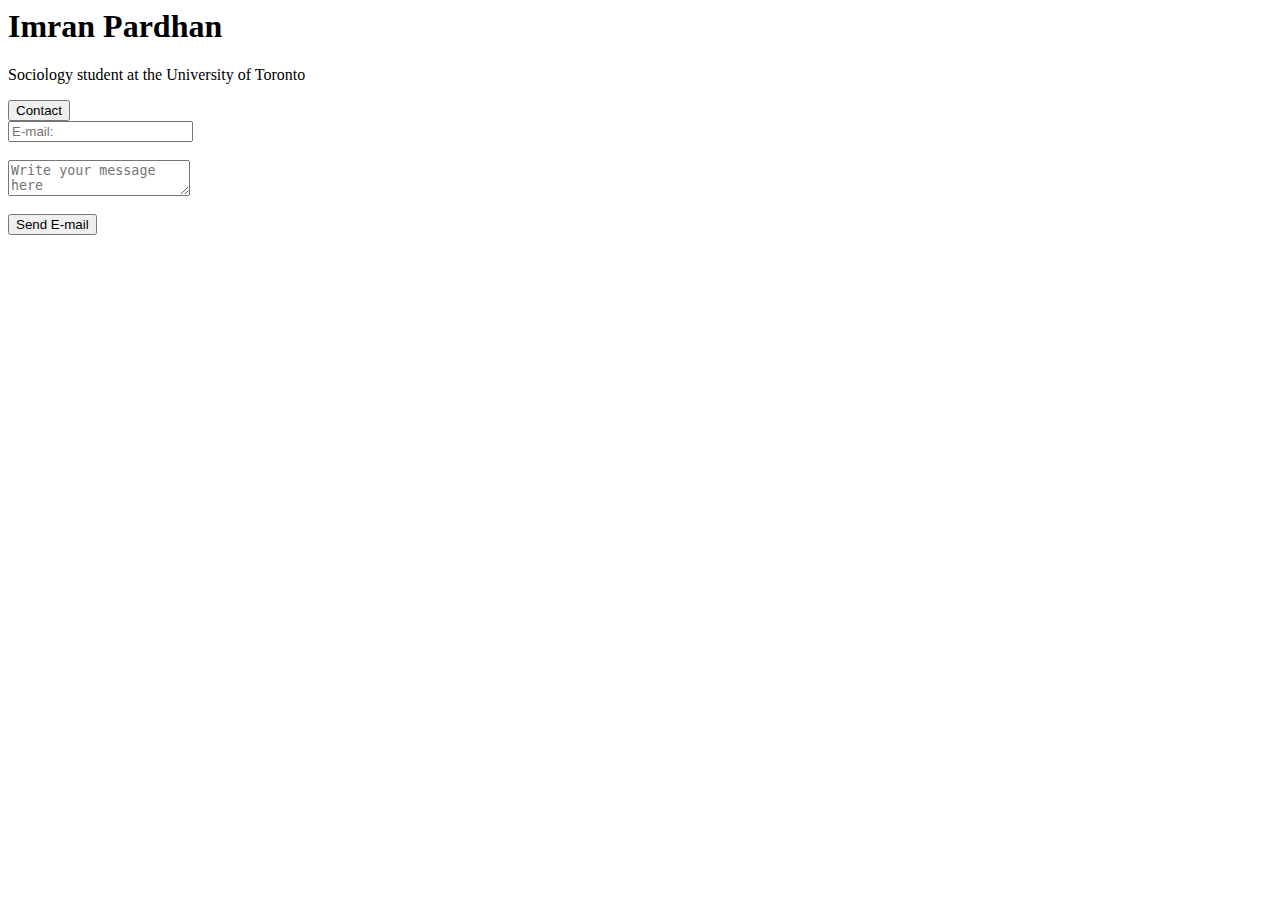
==== imran/index.html @ 014a4f23 "ok" ====
<html>
<head>
<title>Imran Pardhan</title> 
    
<!--stylesheet-->
<link rel="stylesheet" type="text/css" href="imran.css">
<!--googlefont-->
<link href='https://fonts.googleapis.com/css?family=Cinzel:700,400' rel='stylesheet' type='text/css'>
<!--jQuery-->
<script src="https://ajax.googleapis.com/ajax/libs/jquery/1.12.0/jquery.min.js"></script>
<!--external javascript-->
<script type="text/javascript" src="imran.js"></script>
<meta name="viewport" content="width=device-width, initial-scale=1.0">

</head>
<body>
    <!--title-->
<h1 id='name'>Imran Pardhan</h1>
<p id='subtext'>Sociology student at the University of Toronto</p>
    <!--form-->
<button id='contact'>Contact</button>
<form action="/cgi-sys/formmail.cgi" method="POST">
<input type=hidden name="recipient" value="hello@imranpardhan.com"> 
<input type=hidden name="subject" value="Siteground Test"> 
<input type="name" name="name" placeholder="E-mail:">
    <br><br>
<textarea name="message" placeholder="Write your message here" >
</textarea>
<br><br>
<input type="submit" value="Send E-mail" id="button">
</form>

</body>
</html>
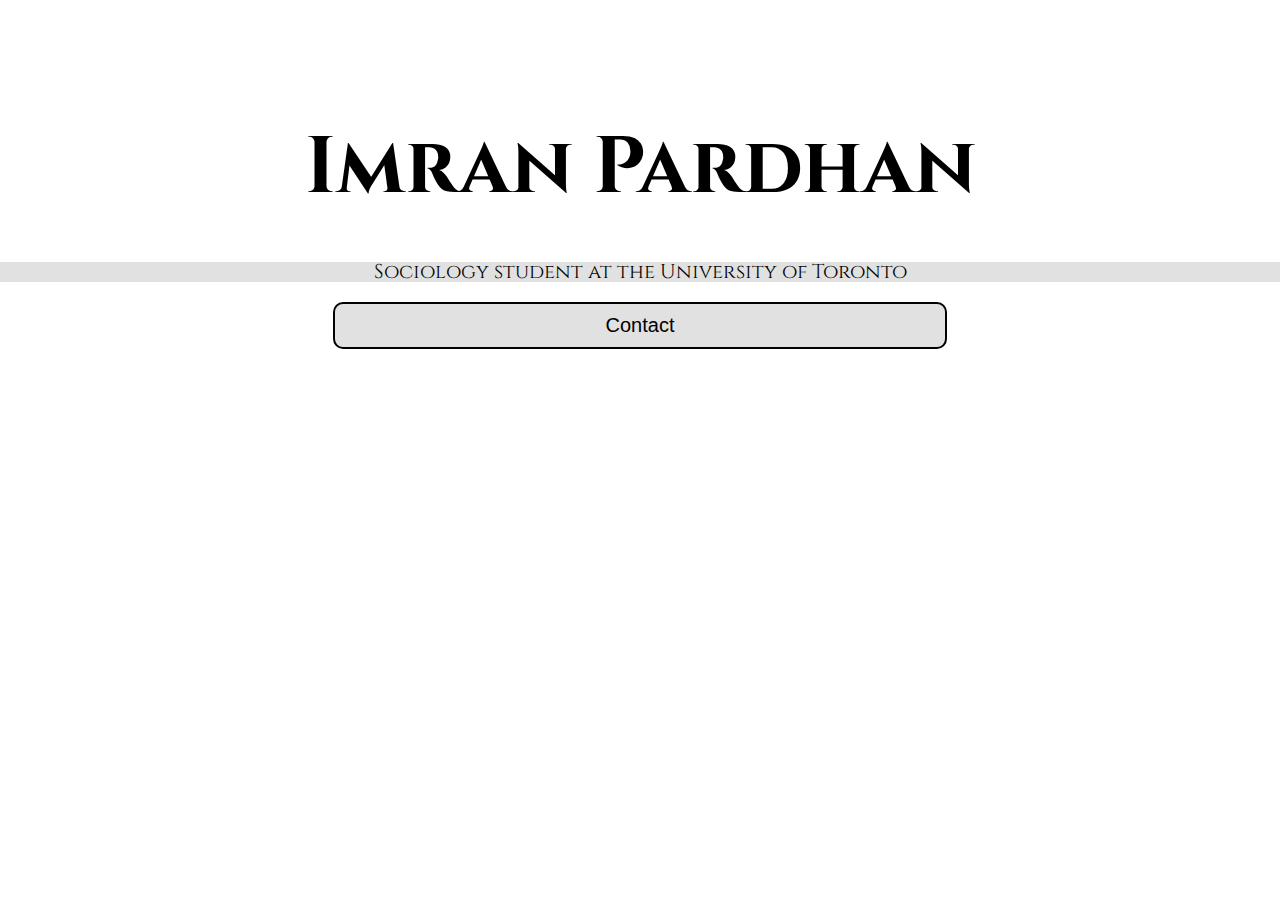
==== commit f5b114d3: "Update index.html" ====
--- a/imran/index.html
+++ b/imran/index.html
@@ -27,8 +27,8 @@
 <textarea name="message" placeholder="Write your message here" >
 </textarea>
 <br><br>
-<input type="submit" value="Send E-mail" id="button">
+<input type="submit" value="Send E-mail" id="submit">
 </form>
 
 </body>
-</html>+</html>
--- a/imran/imran.css
+++ b/imran/imran.css
@@ -0,0 +1,161 @@
+body, img, div{ margin:0; padding:0; font-size:100%; line-height:1; }
+
+body{
+text-align: center;
+font-family: 'Cinzel', serif;
+font-size: 20px;
+background-image: url(mountain-1244132_1920.jpg);
+background-size: cover;
+min-width: 0px;
+}
+
+/*Header*/
+#name{
+margin-top: 10%;
+font-size: 80px;
+text-decoration: ;
+color: aliceblue;
+color:#000;
+text-shadow:1px 1px 0 #fff,
+-1px -1px 0 #fff,
+1px -1px 0 #fff,
+-1px 1px 0 #fff,
+0px 1px 0 #fff,
+1px 0px 0 #fff,
+0px -1px 0 #fff,
+-1px 0px 0 #fff,
+;
+}
+
+p{
+background-color:hsla(120,0%,70%,0.4);
+width: auto;
+}
+
+/*form button*/
+button{
+padding: 10px 30px;
+font-size: 20px;
+color: black;
+background-color:hsla(120,0%,70%,0.4);
+border: 2px  solid;
+border-radius: 10px;
+width: 48%;
+cursor:pointer;
+}
+
+#button{
+padding: 10px 30px;
+font-size: 20px;
+color: black;
+background-color:hsla(120,0%,70%,0.4);
+border: 2px  solid;
+border-radius: 10px;
+cursor:pointer;
+}
+
+
+/*Form*/
+form{
+margin-top: 22px;
+width: 50%;
+position: relative;
+left: -5000px;
+}
+
+.moved{
+position: absolute;
+left: 25%;
+right: 25%;
+overflow: hidden;
+}
+
+.tag{
+display: inline;
+}
+
+input,textarea{
+width: 95%; 
+border-radius: 5px;
+}
+
+textarea{
+height: 150px;    
+}
+
+}
+
+
+/*@media (max-width:800px) {
+ 
+body{
+min-width: 800px;  
+background-color: aqua;
+}
+
+button{
+width: 390px;
+}
+    
+.moved{
+position: absolute;
+left: 200px;
+right: 0px;
+overflow: hidden;
+width: 400px;
+}
+    
+input,textarea{
+width: 95%; 
+border-radius: 5px;
+}
+ 
+}*/
+
+
+/*mobile view*/
+@media (max-width:515px) {
+    
+body{
+text-align: center;
+width: auto;
+text-align: center;
+font-size: 19px;
+min-width: 0px;
+min-height: 100%;
+overflow: hidden;
+}
+ 
+#name{
+margin-top: 5%;
+font-size: 50px;
+
+}
+    
+button{
+width: 95%;
+}
+
+form{
+margin-top: 15%;
+width: 50%;
+position: relative;
+left: -5000px;
+}
+    
+.moved{
+width: 100%;
+overflow: hidden;
+left: 0px;
+}
+
+.tag{
+display: inline;
+}
+    
+input,textarea{
+width: 95%; 
+border-radius: 5px;
+}
+    
+}
